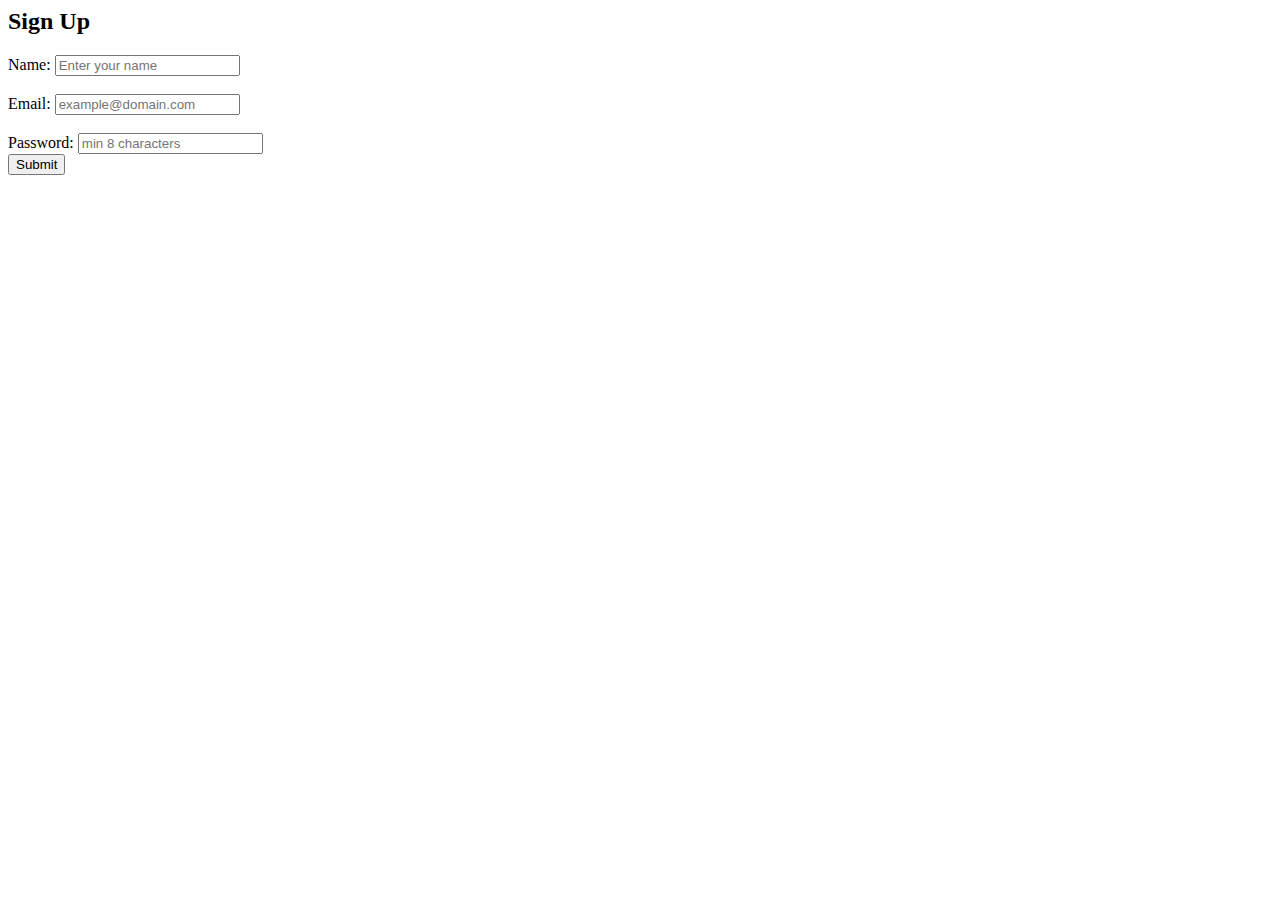
==== form.html @ e47904a6 "Implemented sample form" ====
<html lang="en">
<head>
    <meta charset="UTF-8">
    <meta name="viewport" content="width=device-width, initial-scale=1.0">
    <script src="js/main.js"></script>
    <title>Sign Up</title>
</head>
<body>
    <form action="#" onsubmit="return validateFormValues(this);">
        <div class="container">
            <h2>Sign Up</h2>

            <label for="name">Name: </label>
            <input type="text" placeholder="Enter your name" name="name" required><br>

            <br><label for="email">Email: </label>
            <input type="text" name="email" placeholder="example@domain.com" required><br>

            <br><label for="password">Password: </label>
            <input type="password" name="password" placeholder="min 8 characters" required><br>

            <!-- <br><input type="submit" value="Submit"> -->
            <button onclick="validateFormValues(this)">Submit</button>
        </div>
    </form>
</body>
</html>
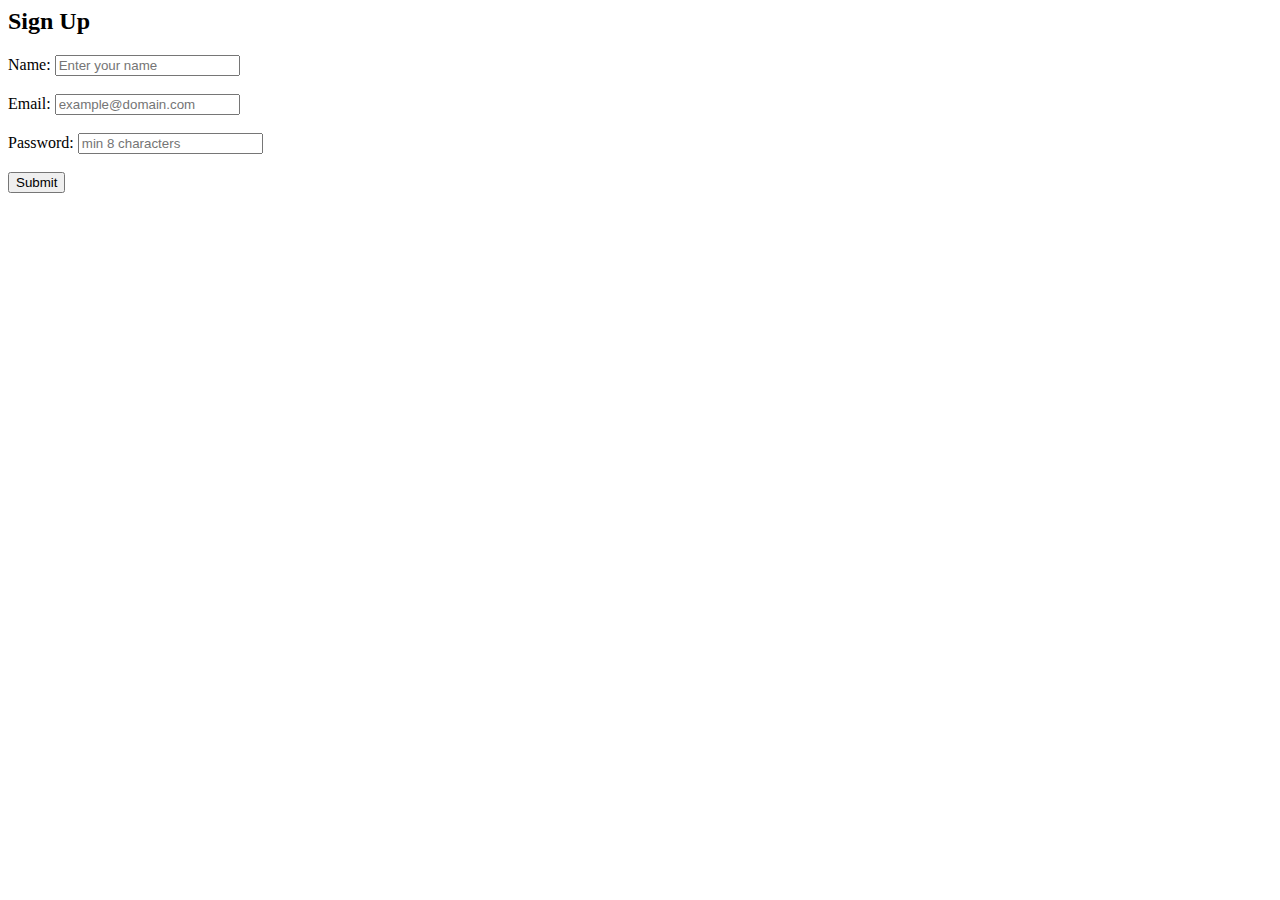
==== commit 4e076a1b: "implemented form event handler" ====
--- a/form.html
+++ b/form.html
@@ -6,7 +6,7 @@
     <title>Sign Up</title>
 </head>
 <body>
-    <form action="#" onsubmit="return validateFormValues(this);">
+    <form name="signup" id="signup-form">
         <div class="container">
             <h2>Sign Up</h2>
 
@@ -19,8 +19,7 @@
             <br><label for="password">Password: </label>
             <input type="password" name="password" placeholder="min 8 characters" required><br>
 
-            <!-- <br><input type="submit" value="Submit"> -->
-            <button onclick="validateFormValues(this)">Submit</button>
+            <br><input type="submit" value="Submit">
         </div>
     </form>
 </body>
